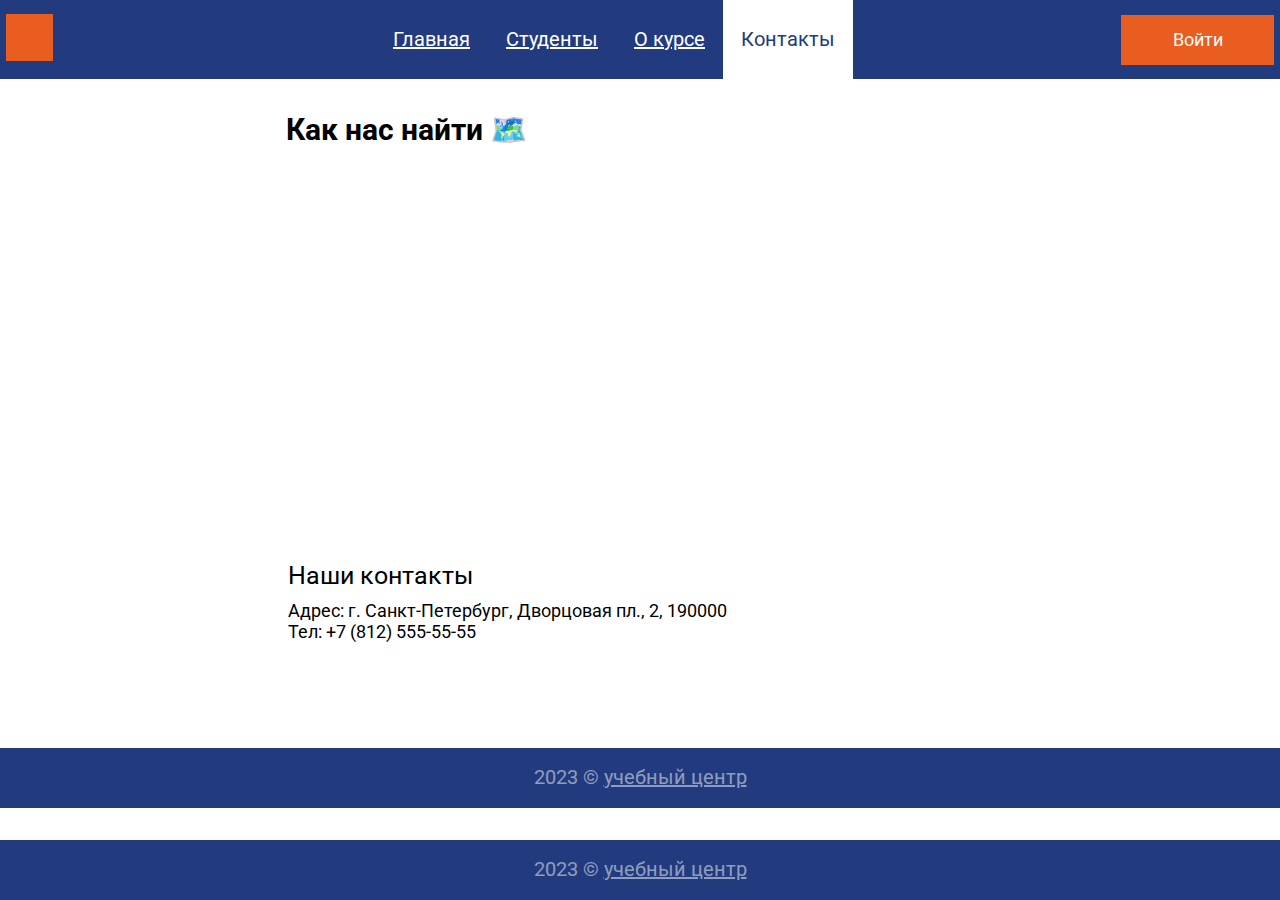
==== contacts.html @ 168fda3f "Add files via upload" ====
<!DOCTYPE html>
<html lang="ru">
<head>
    <link rel="preconnect" href="https://fonts.googleapis.com">
    <link rel="preconnect" href="https://fonts.gstatic.com" crossorigin>
    <link href="https://fonts.googleapis.com/css2?family=Lobster&family=Roboto:wght@400;700&display=swap" rel="stylesheet">
    <meta charset="UTF-8">
    <meta http-equiv="X-UA-Compatible" content="IE=edge">
    <meta name="viewport" content="width=device-width, initial-scale=1.0">
    <title>Создание веб-сайтов</title>
    <link rel="stylesheet" href="style.css">
</head>
<body>
    <div class="all">
    <header class="header">
<a class="logo" href="index.html">
    <img src="img/logo.svg" alt="logotype">
</a>
<nav>
    <ul class="menu">
        <li class="menu_list"><a class="menu_link" href="index.html">Главная</a></li>
        <li class="menu_list"><a class="menu_link" href="students.html">Студенты</a></li>
        <li class="menu_list"><a class="menu_link" href="about.html">О курсе</a></li>
        <li class="menu_list"><a class="menu_link menu_link_active" href="contacts.html">Контакты</a></li>
    </ul>
</nav>

<a class="button" href="#">Войти</a>
    </header>
    <main>
        <h1 class="heading-map" >Как нас найти 🗺️️</h1>
        <iframe class="map" src="https://www.google.com/maps/embed?pb=!1m18!1m12!1m3!1d511624.09485607984!2d29.53428088957361!3d59.939913888770256!2m3!1f0!2f0!3f0!3m2!1i1024!2i768!4f13.1!3m3!1m2!1s0x4696378cc74a65ed%3A0x6dc7673fab848eff!2z0KHQsNC90LrRgi3Qn9C10YLQtdGA0LHRg9GA0LM!5e0!3m2!1sru!2sru!4v1677057910748!5m2!1sru!2sru" width="1268" height="370" style="border:0;" allowfullscreen="" loading="lazy" referrerpolicy="no-referrer-when-downgrade"></iframe>
        <p class="contacts">Наши контакты</p>
        <p class="contacts-info">Адрес: г. Санкт-Петербург, Дворцовая пл., 2, 190000 <br>

            Тел: +7 (812) 555-55-55</p>
    </main>
    </div>
    <footer class="footer">
        2023 © <a class="footer_text" href="index.html">учебный центр</a>
   </footer>
   <div class="popup visible">
    <form action="form.php" method="get">
    <p class="popup_text">
        Войти на сайт
    </p>
    <p>
        <input class="login" placeholder="Логин">
    </p>
    <p>
        <input class="password" placeholder="Пароль">
    </p>
    <button class="button_popup" type="submit">Войти</button>
    </form>
</div>

</main>
</div>
<footer class="footer">
2023 © <a class="footer_text" href="index.html">учебный центр</a>
</footer>

<script>
const buttonEl = document.querySelector ('.button');
const blockEl = document.querySelector ('.popup');

buttonEl.addEventListener('click', function (e) {
blockEl.classList.toggle('visible');
});



</script>
</body>
</html>
---- style.css ----
*{
    margin: 0;
    padding: 0;
}
body {
    font-family: 'Roboto', sans-serif;
    min-height: 100vh;
    display: flex;
    flex-direction: column;
}
img {
    max-width: 100%;
    height: auto;
}

.header {
    background: #213B7E; 
    display: flex;
    flex-direction: row;
    flex-wrap: wrap;
    justify-content: space-between;
    align-items: center;
    padding-left: calc(50% - 1268px/2);
    padding-right: calc(50% - 1268px/2);
}
.menu_link {
    font-style: normal;
    font-weight: 400;
    font-size: 20px;
    line-height: 23px;
    text-decoration-line: underline;
    color: #FFFFFF;
    padding: 28px 18px;
    display: block;
}
.menu_link_active {
    background: #FFFFFF;
    color: #213B7E;
    text-decoration: none;
}
.menu {
    display: flex;
    list-style-type: none;
    margin-left: 54px;
}
.button {
    display: flex;
    width: 153px;
    height: 50px;
    background: #EA5D21;
    font-style: normal;
    font-weight: 400;
    font-size: 18px;
    line-height: 21px;
    align-items: center;
    color: #FFFFFF;
    justify-content: center;
    text-decoration: none;
}
.title {
    font-style: normal;
    font-weight: 700;
    font-size: 30px;
    line-height: 35px;
    display: flex;
    align-items: center;
    color: #000000;
    margin-bottom: 25px;
    margin-top: 113px;
}
.content {
    padding-left: calc(50% - 911px/2);
    padding-right: calc(50% - 911px/2);
}
.content_section {
    width: 634px;

}
.content_info {
    display: flex;
    justify-content: space-between;
}
.heading {
    color: #646464;
    font-family: 'Lobster', cursive;
    font-style: normal;
    font-weight: 400;
    font-size: 36px;
    line-height: 45px;
    position: relative;
    width: 129px;


}
.subtitle {
    margin-top: 15px;
    margin-bottom: 10px;
}
.about_text {
    margin-bottom: 15px;
    margin-top: 10px;

}
.footer {
    background: #213B7E;
    padding-left: calc(50% - 1268px/2);
    padding-right: calc(50% - 1268px/2);
    padding-top: 18px;
    padding-bottom: 19px;
    color: rgba(255, 255, 255, 0.5);
    text-align: center;
    font-weight: 400;
    font-size: 20px;
    line-height: 23px;
    margin-top: 32px;

}

.colortext {
    color: #CF5510;
    font-style: italic;
}
.quotation-marks {
    font-size: 64px;
}
.quotation-marks-left {
    position: absolute;
    left: -33px;  
    top: -9px;
  

}
.quotation-marks-right {
    position: absolute;
    top: 50px;
    right: -22px;

}
.footer_text {
    color: rgba(255, 255, 255, 0.5);
}
.all {
    flex-grow: 1;
    position: relative;
    
}
/* Students */

.subtitle-students {
    font-style: normal;
    font-weight: 700;
    font-size: 31px;
    line-height: 36px;
    color: #000000;

}
.content-students {
    padding-left: calc(50% - 1202px/2);
    padding-right: calc(50% - 1202px/2);
    margin-top: 37px;
}
  
.student_name {
    font-style: normal;
    font-weight: 400;
    font-size: 20px;
    line-height: 23px;
    color: #000000;
    text-align: center;
    margin-top: 8px;

}
.student {
    width: 200px;
    position: relative;

}
.student_new {
    position: absolute;
    top: -12px;
    right: -13px;
    font-style: normal;
    font-weight: 400;
    font-size: 18px;
    line-height: 21px;
    color: #FFFFFF;
    background: #3AA828;
    border-radius: 20px;
    padding: 1px 2px 1px 5px;
    text-transform: uppercase;

}
.students {
    margin-top: 24px;
    display: flex;
    flex-wrap: wrap;
    gap: 50px;
}
.video-info {
    margin-top: 113px;
    margin-bottom: 313;

}
.heading-about {
    font-style: normal;
    font-weight: 700;
    font-size: 30px;
    line-height: 35px;
    color: #000000;

}
.text-video {
    font-style: normal;
    font-weight: 400;
    font-size: 25px;
    line-height: 29px;
    color: #000000;
    padding-top: 25px;
    padding-bottom: 15px;
}
.heading-map {
    font-style: normal;
    font-weight: 700;
    font-size: 30px;
    line-height: 35px;
    color: #000000;
    margin-left: 286px;
    padding-top: 33px;
}
.map {
    padding-left: calc(50% - 1268px/2);
    padding-right: calc(50% - 1268px/2);
    padding-top: 25px;
}
.contacts {
    font-style: normal;
    font-weight: 400;
    font-size: 25px;
    line-height: 29px;
    color: #000000;
    padding-top: 15px;
    padding-left: 288px;
}
.contacts-info {
    font-style: normal;
    font-weight: 400;
    font-size: 18px;
    line-height: 21px;
    color: #000000;
    padding-top: 10px;
    padding-left: 288px;
}

@media (max-width: 1024px) {
        /*стили для планшета*/
      .header {
        padding-left: 32px;
        padding-right: 32px;
      }  
      .menu {
        margin-left: 0;
      }
      .menu_link {
        font-size: 18px;
        padding: 20px 14px;
      }
      .content {
        padding-left: calc(50% - 736px/2);
        padding-right: calc(50% - 736px/2);
    }
    .content_section {
        width: 70%;
    }

    .content_info {
        align-items: center;
    }

    .content-students {
        padding-left: calc(50% - 736px/2);
        padding-right: calc(50% - 736px/2);  
    }
.video-info {
        padding-left: calc(50% - 736px/2);
        padding-right: calc(50% - 736px/2);
}
.heading-map {
    padding-left: 32px;
    margin-left: 0;
}
.contacts {
    padding-left: 32px;
}
.contacts-info {
    padding-left: 32px;
}
}
    @media (max-width: 767px) and (min-width: 350px){
        /*стили для мобилы*/
        .header {
            padding-left: 0;
            padding-right: 16px;
        }
        .logo {
            display: none;
        }
        .menu {
            flex-direction: column;
            padding-top: 16px;
            padding-bottom: 16px;
        }
        .content {
            padding-left: 16px;
            padding-right: 16px;
            
        }
        .content_info {
            flex-wrap: wrap;
            justify-content: center;
            gap: 32px;
            text-align: center;
           
        }
        .content_section {
            width: 90%;
        }
        .content-students {
            padding-left: 16px;
            padding-right: 16px;
        }
        .students {
            justify-content: center;
        }
        .subtitle-students {
            text-align: center;
        }

        .contacts {
            padding-left: 16px;
            text-align: center;
        }
        .contacts-info {
            padding-left: 16px;
            text-align: center;
        }
        .heading-map {
            padding-left: 16px;
            text-align: center;
        }
        .heading-about {
            padding-left: 16px;
            text-align: center;
        }
        .text-video {
            padding-left: 16px;
            text-align: center;
        }
    }

    .popup {
        width: 500px;
        height: 418px;
        background-color: #FFFFFF;
        border: 1px solid #213B7E;
        position: absolute;
        top: 160px;
        margin-left: 205px;
        margin-right: auto;
        
    }
    .visible {
        display: none;
    }
    .popup_text {
    font-style: normal;
    font-weight: 400;
    font-size: 24px;
    line-height: 28px;
    color: #000000;
    text-align: center;
    padding-top: 26px;
    }
   
    .login {
    width: 444px;
    height: 55px;
    background: #FFFFFF;
    border: 1px solid #808080;
    color: #808080;
    margin-left: 28px;
    margin-right: 28px;
    margin-top: 36px;
    display: flex;
    justify-content: center;
    flex-direction: column;
    font-size: 24px;
    box-sizing: border-box;

    
    
}


.password {
    width: 444px;
    height: 55px;
    background: #FFFFFF;
    border: 1px solid #808080;
    color: #808080;
    margin-left: 28px;
    margin-right: 28px;
    margin-top: 56px;
    display: flex;
    justify-content: center;
    flex-direction: column;
    font-size: 24px;
    box-sizing: border-box;

}
.button_popup {
    display: flex;
    width: 153px;
    height: 50px;
    background: #EA5D21;
    font-style: normal;
    font-weight: 400;
    font-size: 18px;
    line-height: 21px;
    align-items: center;
    color: #FFFFFF;
    justify-content: center;
    margin-top: 56px;
    margin-left: 174px;
   
}
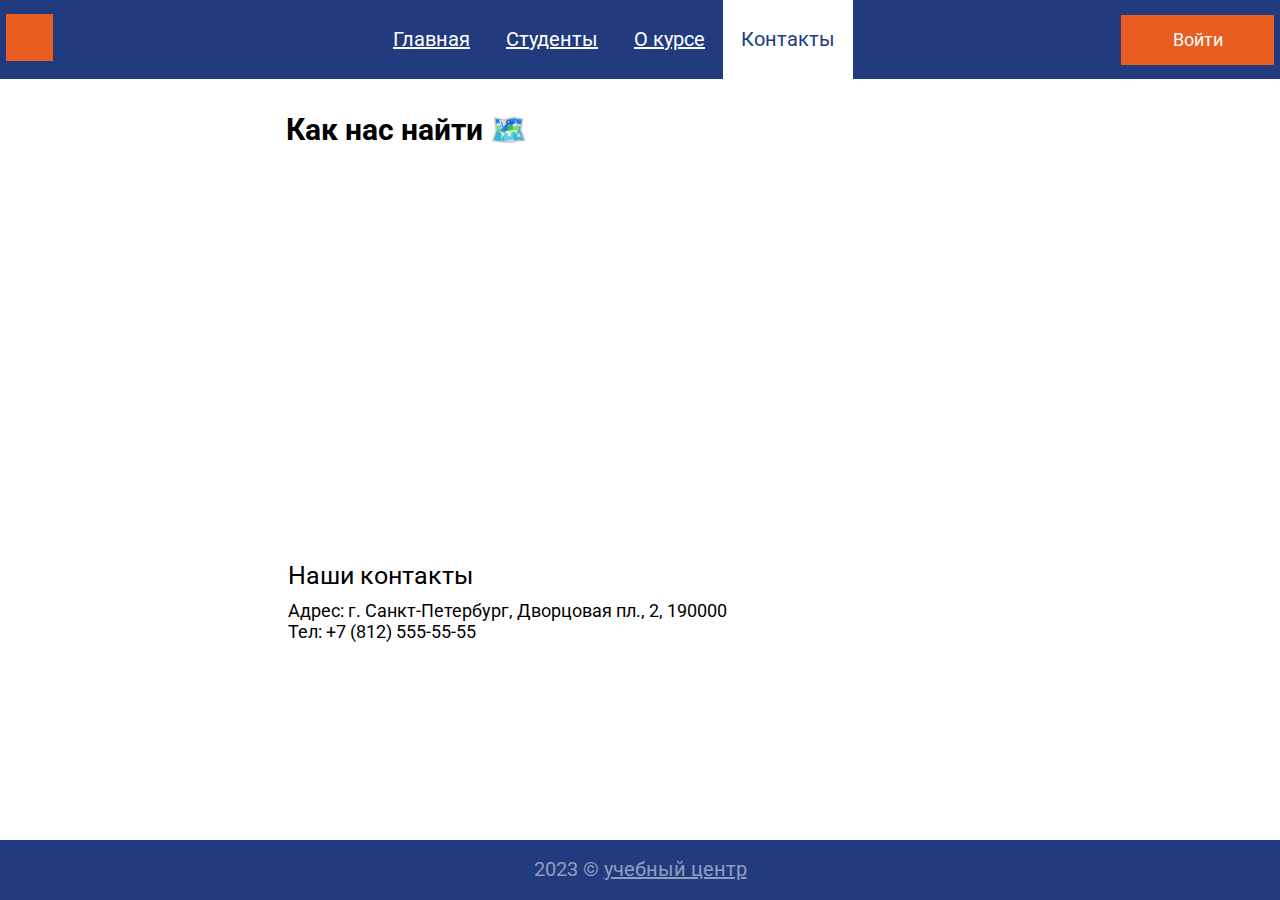
==== commit 4963e64b: "Add files via upload" ====
--- a/contacts.html
+++ b/contacts.html
@@ -56,9 +56,6 @@
 
 </main>
 </div>
-<footer class="footer">
-2023 © <a class="footer_text" href="index.html">учебный центр</a>
-</footer>
 
 <script>
 const buttonEl = document.querySelector ('.button');
